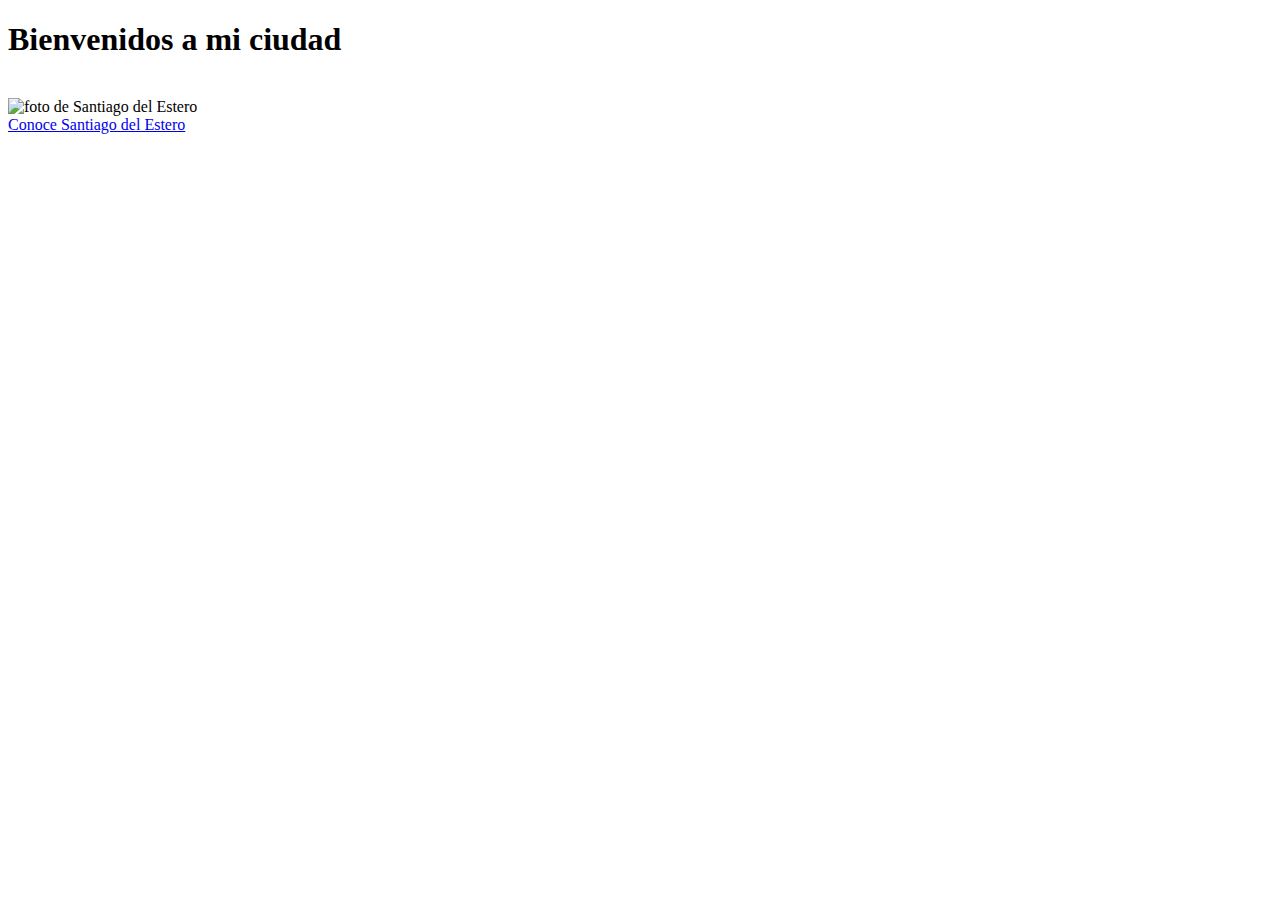
==== index.html @ a2d43924 "initial page navegation" ====
<!DOCTYPE html>
<html>

<head>
    <meta charset=UTF-8>
    <meta name='viewport' content='width initial-scale=1.0'>

<body>
    <h1>Bienvenidos a mi ciudad</h1><br>

    <img src='https://media.lacapital.com.ar/p/b5933e74e943d82c6aa9a7c1830deb56/adjuntos/203/imagenes/100/054/0100054311/642x0/smart/santiago-del-esterojpg.jpg'
        alt="foto de Santiago del Estero" title="Santiago del Estero"><br>
    <a href='http://127.0.0.1:5500/about.html'>Conoce Santiago del Estero</a>
</body>
</head>

</html>
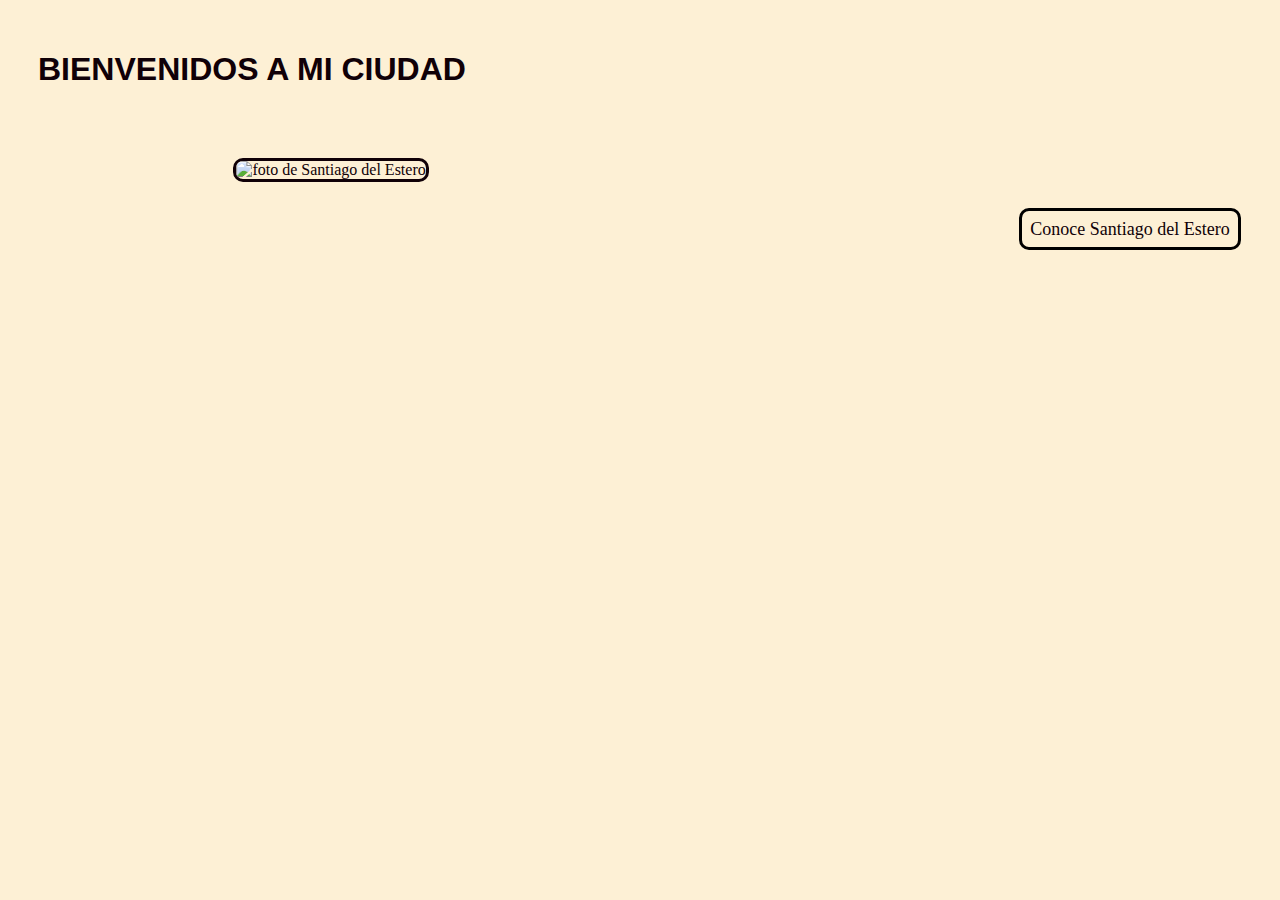
==== commit 97d8cace: "codigo completo" ====
--- a/index.html
+++ b/index.html
@@ -1,17 +1,22 @@
 <!DOCTYPE html>
-<html>
+<html lang='es'>
 
 <head>
     <meta charset=UTF-8>
-    <meta name='viewport' content='width initial-scale=1.0'>
-
-<body>
-    <h1>Bienvenidos a mi ciudad</h1><br>
-
-    <img src='https://media.lacapital.com.ar/p/b5933e74e943d82c6aa9a7c1830deb56/adjuntos/203/imagenes/100/054/0100054311/642x0/smart/santiago-del-esterojpg.jpg'
-        alt="foto de Santiago del Estero" title="Santiago del Estero"><br>
-    <a href='http://127.0.0.1:5500/about.html'>Conoce Santiago del Estero</a>
-</body>
+    <meta name='viewport' content='width=device-width initial-scale=1.0'>
+    <link rel="stylesheet" href="index.css">
+    <title>Santiago del Estero</title>
 </head>
 
+<body class="cremita">
+    <h1 class="titulos">BIENVENIDOS A MI CIUDAD </h1><br>
+    <div class="image-wrapper">
+        <a class="conoce-santiago" href='http://127.0.0.1:5500/about.html'>Conoce Santiago del Estero</a>
+
+        <img src='https://media.lacapital.com.ar/p/b5933e74e943d82c6aa9a7c1830deb56/adjuntos/203/imagenes/100/054/0100054311/642x0/smart/santiago-del-esterojpg.jpg'
+            alt="foto de Santiago del Estero" title="Santiago del Estero" class="foto-sgo">
+    </div>
+    <br>
+</body>
+
 </html>--- a/index.css
+++ b/index.css
@@ -0,0 +1,166 @@
+
+* {
+    box-sizing: border-box;
+    color: #100007;
+}
+
+a{
+    text-decoration: none;
+}
+
+table,
+form,
+main {
+    font-family: 'Franklin Gothic Medium', 'Arial Narrow', Arial, sans-serif;
+    font-size: large;
+    height: 100%;
+    width: 100%;
+    margin: 0;
+    padding: 0;
+    background-color: #fdf0d5;
+}
+
+header {
+    height: 100px;
+    width: 100%;
+    margin: 0;
+    padding: 20px;
+    text-align: center;
+    color: burlywood;
+    background-color: #5f0f40;
+}
+
+tbody,
+td {
+    width: 100%;
+    padding: 10px;
+    text-align: left;
+}
+
+table {
+    border-collapse: collapse;
+}
+
+td,
+th {
+    border: 1px solid black;
+}
+
+th {
+    text-align: center;
+}
+
+li>a {
+    color: #cd8b76;
+    text-align: center;
+    padding: 10px;
+    background-color: #8e4162;
+    border: 1px solid #100007;
+    display: inline-block;
+    margin-right: 10px;
+}
+
+nav>ul {
+    display: flex;
+    flex-direction: row;
+    justify-content: space-around;
+}
+
+.conoce-santiago {
+    position: relative;
+    top: 60px;
+    left: 80%;
+    background-color: #fdf0d5;
+    border: solid black 3px;
+    border-radius: 10px;
+    color: #100007;
+    font-size: large;
+    padding: 8px;
+    text-decoration: none;
+}
+
+.foto-sgo {
+    height: auto;
+    width: 100%;
+    padding: 0;
+    border: solid #100007 3px;
+    border-radius: 10px;
+}
+
+img {
+    width: 30em;
+    height: auto;
+}
+
+.entret {
+    height: auto;
+    width: 100%;
+}
+
+h1,
+h2 {
+    font-family: sans-serif;
+    font-style: normal;
+    color: #100007;
+    padding: 30px;
+}
+
+p {
+    text-align: justify;
+    width: 60%;
+    margin-right: 20%;
+    margin-left: 20%;
+    font-family: sans-serif;
+    font-style: normal;
+    color: #100007;
+}
+
+.act {
+    text-align: left;
+    width: 60%;
+    margin-right: 20%;
+    margin-left: 20%;
+}
+
+.enlaces ul {
+    list-style-type: none;
+}
+
+.contacto,
+input,
+textarea {
+    border: 1px solid black;
+}
+
+.enlaces{
+    background-color: #5f0f40!important;
+}
+
+.cremita{
+    background-color: #fdf0d5;
+}
+
+.form-field{
+    width: 180px;
+    height:50px ;
+}
+
+.form-row{
+    width:100%;
+    display: flex;
+    justify-content: space-between;
+    padding: 10px;
+}
+
+.contact-form{
+    width: 30%;
+    padding: 10px;
+}
+
+.form-column{
+    display:flex;
+    flex-direction: column;
+    justify-content: space-between;
+    border: solid 1px #100007;
+    padding: 10px;
+}
